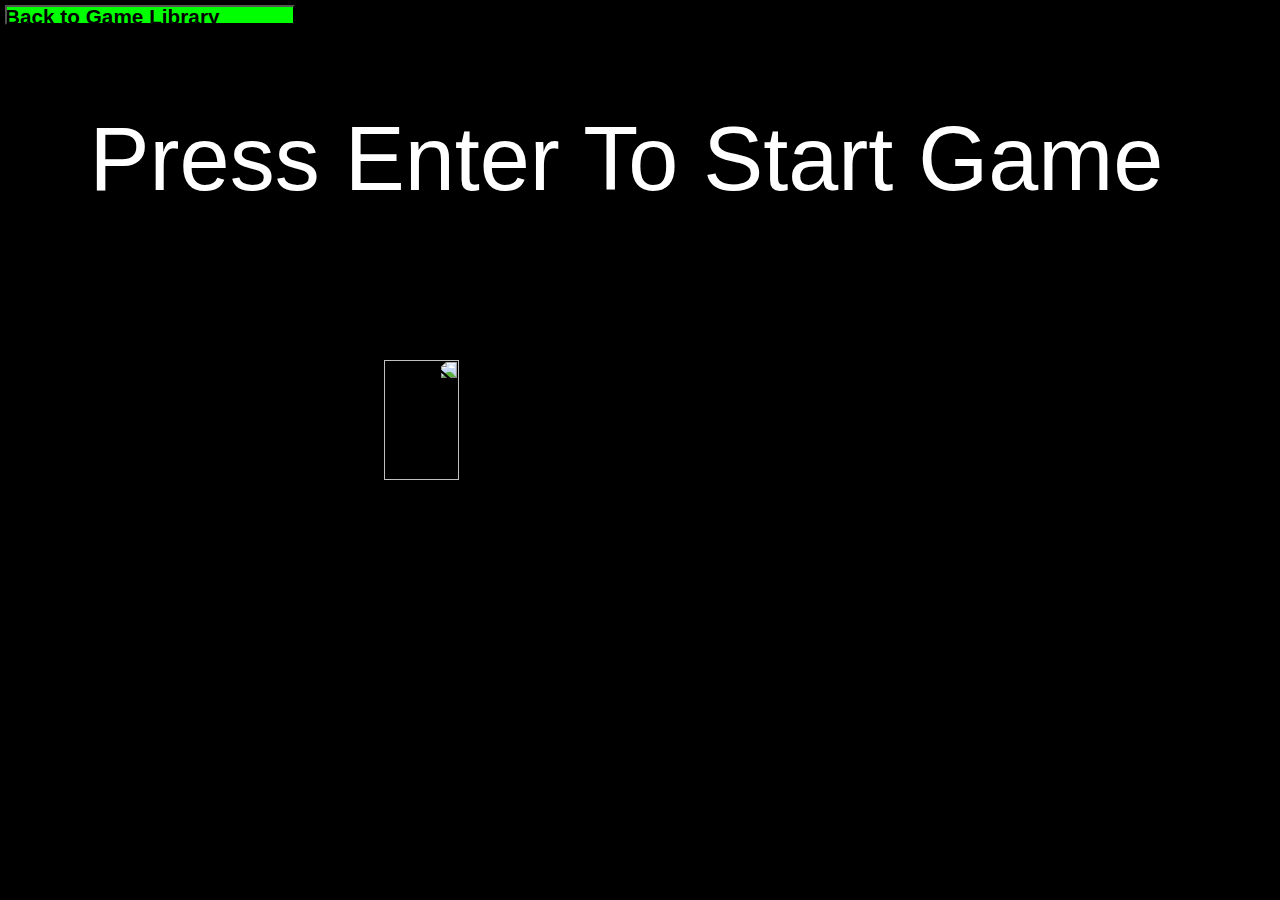
==== ThrashyAve.html @ da8d39ae "Add files via upload" ====
<!DOCTYPE html>
<html>

<head>
	<title>Thrashy Ave</title>
	<link rel="stylesheet" href="styles.css">
	<link href="http://fonts.cdnfonts.com/css/common-pixel" rel="stylesheet">

</head>

<body>

	<div class="background"></div>
	<img class="bird" src="/Users/brijsharma/Desktop/The New School Fall 2021/Web Design/Atom Projects 2021/Mini Game Web/imgs/bird.gif">
	<div class="font">
		<div class="message">
			Press Enter To Start Game
		</div>
	</div>

	<div class="score">
		<span class="score_title"></span>
		<span class="score_val"></span>
	</div>

	<div class="birdBack">
		<h5 style="color:black">Back to Game Library</h5>
		<button class="birdBackBTN" onclick="window.location.href = 'GameLib.html'"></button>
		</div>




	<script src="ThrashyAve.js"></script>
</body>

</html>
---- styles.css ----
body {
  background-color: black;
  overflow: hidden;
}

/*pixel font*/
.font {
  font-family: 'Common Pixel', sans-serif;
  color: white;
}
/*end*/

/*INDEX*/
/* 'mini-game mayhem text - index'*/
.indexTitle {
  font-size: 100px;
  position: absolute;
  top: 185px;
  left: 8px;
  z-index: 11;
}
/*end*/

/*top grid - index*/

.GameLibBack {
  background-color: lime;
  height: 20px;
  width: 175px;
  position: absolute;
  top: 5px;
  left: 627px;
  font-size: 25px;
}

.GameLibBackBTN {
  position: absolute;
  height: 20px;
  width: 175px;
  bottom: 0px;
  left: 0px;
  background-color: transparent;
}

.gridRow1 {
  width: 1500px;
  height: 20px;
  background-color: red;
  position: absolute;
  left: 5px;
  top: 5px;
  box-shadow: 0 0 20px 3px red;
  z-index: -2;
}

.gridRow2 {
  width: 1500px;
  height: 20px;
  background-color: red;
  position: absolute;
  left: 5px;
  top: 65px;
  box-shadow: 0 0 20px 3px red;
  z-index: -2;

}

.gridRow3 {
  width: 1500px;
  height: 20px;
  background-color: red;
  position: absolute;
  left: 5px;
  top: 125px;
  box-shadow: 0 0 20px 3px red;
  z-index: -2;

}

.gridRow4 {
  width: 1500px;
  height: 20px;
  background-color: red;
  position: absolute;
  left: 5px;
  top: 185px;
  box-shadow: 0 0 20px 3px red;
  z-index: -2;

}

.gridRow5 {
  width: 1500px;
  height: 20px;
  background-color: red;
  position: absolute;
  left: 5px;
  top: 245px;
  box-shadow: 0 0 20px 3px red;
  z-index: -2;

}

.gridRow6 {
  width: 1500px;
  height: 20px;
  background-color: red;
  position: absolute;
  left: 5px;
  top: 305px;
  box-shadow: 0 0 20px 3px red;
  z-index: -2;

}

.gridRow7 {
  width: 1500px;
  height: 20px;
  background-color: red;
  position: absolute;
  left: 5px;
  top: 365px;
  box-shadow: 0 0 20px 3px red;
  z-index: -2;

}

.gridRow8 {
  width: 1500px;
  height: 20px;
  background-color: red;
  position: absolute;
  left: 5px;
  top: 425px;
  box-shadow: 0 0 20px 3px red;
  z-index: -2;

}

.gridRow9 {
  width: 1500px;
  height: 20px;
  background-color: red;
  position: absolute;
  left: 5px;
  top: 485px;
  box-shadow: 0 0 20px 3px red;
  z-index: -2;

}

.gridRow10 {
  width: 1500px;
  height: 20px;
  background-color: red;
  position: absolute;
  left: 5px;
  top: 545px;
  box-shadow: 0 0 20px 3px red;
  z-index: -2;

}

.gridRow11 {
  width: 1500px;
  height: 20px;
  background-color: red;
  position: absolute;
  left: 5px;
  top: 605px;
  box-shadow: 0 0 20px 3px red;
  z-index: -2;

}

.gridRow12 {
  width: 1500px;
  height: 20px;
  background-color: red;
  position: absolute;
  left: 5px;
  top: 665px;
  box-shadow: 0 0 20px 3px red;
  z-index: -2;

}

.gridRow13 {
  width: 1500px;
  height: 20px;
  background-color: red;
  position: absolute;
  left: 5px;
  top: 725px;
  box-shadow: 0 0 20px 3px red;
  z-index: -2;

}


.gridColumn1 {
  width: 20px;
  height: 1000px;
  background-color: red;
  position: absolute;
  top: 5px;
  left: 5px;
  box-shadow: 0 0 20px 3px red;
  z-index: -2;

}

.gridColumn2 {
  width: 20px;
  height: 1000px;
  background-color: red;
  position: absolute;
  top: 5px;
  left: 205px;
  box-shadow: 0 0 20px 3px red;
  z-index: -2;

}

.gridColumn3 {
  width: 20px;
  height: 1000px;
  background-color: red;
  position: absolute;
  top: 5px;
  left: 405px;
  box-shadow: 0 0 20px 3px red;
  z-index: -2;

}

.gridColumn4 {
  width: 20px;
  height: 1000px;
  background-color: red;
  position: absolute;
  top: 5px;
  left: 605px;
  box-shadow: 0 0 20px 3px red;
  z-index: -2;

}

.gridColumn5 {
  width: 20px;
  height: 1000px;
  background-color: red;
  position: absolute;
  top: 5px;
  left: 805px;
  box-shadow: 0 0 20px 3px red;
  z-index: -2;

}

.gridColumn6 {
  width: 20px;
  height: 1000px;
  background-color: red;
  position: absolute;
  top: 5px;
  left: 1005px;
  box-shadow: 0 0 20px 3px red;
  z-index: -2;

}

.gridColumn7 {
  width: 20px;
  height: 1000px;
  background-color: red;
  position: absolute;
  top: 5px;
  left: 1205px;
  box-shadow: 0 0 20px 3px red;
  z-index: -2;

}

.gridColumn8 {
  width: 20px;
  height: 1000px;
  background-color: red;
  position: absolute;
  top: 5px;
  left: 1405px;
  box-shadow: 0 0 20px 3px red;
  z-index: -2;

}

/*play button/arrow on index*/
.playBTN {
  position: absolute;
  right: 20px;
  top: 207px;
  width: 0;
	height: 0;
  background-color: transparent;
	border-top: 175px solid transparent;
	border-left: 300px solid yellow;
	border-bottom: 175px solid transparent;
  border-right: solid transparent;
  z-index: 12;
}

.ArrowLine {
  position: absolute;
  left: 5px;
  top: 355px;
  height: 53px;
  width: 1320px;
  background-color: yellow;
  box-shadow: 0 0 100px 12px yellow;
  z-index: 10;
}
/*end*/
.pugBTN {
  position: absolute;
  bottom: 10px;
  left: 10px;
  width: 50px;
  height: 50px;
  background-color: beige;
  opacity: 0.25;
}


/*lighting for arrow point - index*/
.lightingArrowTop {
  position: absolute;
  right: 30px;
  top: 317px;
  transform: rotate(30deg);
  height: 5px;
  width: 280px;
  background-color: yellow;
  box-shadow: 0 0 100px 12px yellow;
}

.lightingArrowMidUp {
  position: absolute;
  right: 310px;
  top: 250px;
  height: 75px;
  width: 5px;
  background-color: yellow;
  box-shadow: 0 0 100px 12px yellow;
}

.lightingArrowMidDown {
  position: absolute;
  right: 310px;
  top: 450px;
  height: 75px;
  width: 5px;
  background-color: yellow;
  box-shadow: 0 0 100px 12px yellow;
}

.lightingArrowBottom {
  position: absolute;
  right: 25px;
  top: 460px;
  transform: rotate(-30deg);
  height: 5px;
  width: 310px;
  background-color: yellow;
  box-shadow: 0 0 100px 12px yellow;
}
/*end*/

.lineSlider1 {
  position: absolute;
  left: 0;
  background-color: #F000FF;
  width: 80px;
  height: 3px;
  display: block;
	top: 0;
  z-index: -1;


  x-transition: all 1s ease-in-out;
  animation: lineSlide1 1.8s infinite;
}


@keyframes lineSlide1 {
  0% {
    left: 25px;
    top: 29px;
  }
  50% {
    left: 1400px;
    top: 29px;
  }
  100% {
    left: 25px;
    top: 29px;
  }
}

.lineSlider2 {
  position: absolute;
  left: 0;
  background-color: #F000FF;
  width: 80px;
  height: 3px;
  display: block;
	top: 0;
  z-index: -1;

  x-transition: all 1s ease-in-out;
  animation: lineSlide2 2.3s infinite;
}


@keyframes lineSlide2 {
  0% {
    left: 1400px;
    top: 64px;
  }
  50% {
    left: 25px;
    top: 64px;
  }
  100% {
    left: 1400px;
    top: 64px;
  }
}

.lineSlider3 {
  position: absolute;
  left: 0;
  background-color: #F000FF;
  width: 80px;
  height: 3px;
  display: block;
	top: 0;
  z-index: -1;


  x-transition: all 1s ease-in-out;
  animation: lineSlide3 2.8s infinite;
}


@keyframes lineSlide3 {
  0% {
    left: 25px;
    top: 99px;
  }
  50% {
    left: 1400px;
    top: 99px;
  }
  100% {
    left: 25px;
    top: 99px;
  }
}

.lineSlider4 {
  position: absolute;
  left: 0;
  background-color: #F000FF;
  width: 80px;
  height: 3px;
  display: block;
	top: 0;
  z-index: -1;


  x-transition: all 1s ease-in-out;
  animation: lineSlide4 2s infinite;
}


@keyframes lineSlide4 {
  0% {
    left: 1400PX;
    top: 134px;
  }
  50% {
    left: 25px;
    top: 134px;
  }
  100% {
    left: 1400px;
    top: 134px;
  }
}

.lineSlider5 {
  position: absolute;
  left: 0;
  background-color: #F000FF;
  width: 80px;
  height: 3px;
  display: block;
  z-index: -1;


  x-transition: all 1s ease-in-out;
  animation: lineSlide5 1.8s infinite;
}


@keyframes lineSlide5 {
  0% {
    left: 1400PX;
    top: 178px;
  }
  50% {
    left: 25px;
    top: 178px;
  }
  100% {
    left: 1400px;
    top: 178px;
  }
}

.lineSlider6 {
  position: absolute;
  left: 0;
  background-color: #F000FF;
  width: 80px;
  height: 3px;
  display: block;
  z-index: -1;


  x-transition: all 1s ease-in-out;
  animation: lineSlide6 2.9s infinite;
}


@keyframes lineSlide6 {
  0% {
    left: 1400PX;
    top: 223px;
  }
  50% {
    left: 25px;
    top: 223px;
  }
  100% {
    left: 1400px;
    top: 223px;
  }
}

.lineSlider7 {
  position: absolute;
  left: 0;
  background-color: #F000FF;
  width: 80px;
  height: 3px;
  display: block;
  z-index: -1;


  x-transition: all 1s ease-in-out;
  animation: lineSlide7 2.6s infinite;
}


@keyframes lineSlide7 {
  0% {
    left: 1400PX;
    top: 268px;
  }
  50% {
    left: 25px;
    top: 268px;
  }
  100% {
    left: 1400px;
    top: 268px;
  }
}

.lineSlider8 {
  position: absolute;
  left: 0;
  background-color: #F000FF;
  width: 80px;
  height: 3px;
  display: block;
  z-index: -1;


  x-transition: all 1s ease-in-out;
  animation: lineSlide8 0.9s infinite;
}


@keyframes lineSlide8 {
  0% {
    left: 1400PX;
    top: 313px;
  }
  50% {
    left: 25px;
    top: 313px;
  }
  100% {
    left: 1400px;
    top: 313px;
  }
}

.lineSlider9 {
  position: absolute;
  left: 0;
  background-color: #F000FF;
  width: 80px;
  height: 3px;
  display: block;
	top: 0;
  z-index: -1;


  x-transition: all 1s ease-in-out;
  animation: lineSlide9 2s infinite;
}


@keyframes lineSlide9 {
  0% {
    left: 25px;
    top: 359px;
  }
  50% {
    left: 1400px;
    top: 359px;
  }
  100% {
    left: 25px;
    top: 358px;
  }
}

.lineSlider10 {
  position: absolute;
  left: 0;
  background-color: #F000FF;
  width: 80px;
  height: 3px;
  display: block;
	top: 0;
  z-index: -1;


  x-transition: all 1s ease-in-out;
  animation: lineSlide10 1.4s infinite;
}


@keyframes lineSlide10 {
  0% {
    left: 1400px;
    top: 403px;
  }
  50% {
    left: 25px;
    top: 403px;
  }
  100% {
    left: 1400px;
    top: 403px;
  }
}

.lineSlider11 {
  position: absolute;
  left: 0;
  background-color: #F000FF;
  width: 80px;
  height: 3px;
  display: block;
	top: 0;
  z-index: -1;


  x-transition: all 1s ease-in-out;
  animation: lineSlide11 2.3s infinite;
}


@keyframes lineSlide11 {
  0% {
    left: 25px;
    top: 448px;
  }
  50% {
    left: 1400px;
    top: 448px;
  }
  100% {
    left: 25px;
    top: 448px;
  }
}

.lineSlider13 {
  position: absolute;
  left: 0;
  background-color: #F000FF;
  width: 80px;
  height: 3px;
  display: block;
	top: 0;
  z-index: -1;


  x-transition: all 1s ease-in-out;
  animation: lineSlide13 1.2s infinite;
}


@keyframes lineSlide13 {
  0% {
    left: 1400PX;
    top: 493px;
  }
  50% {
    left: 25px;
    top: 493px;
  }
  100% {
    left: 1400px;
    top: 493px;
  }
}

.lineSlider14 {
  position: absolute;
  left: 0;
  background-color: #F000FF;
  width: 80px;
  height: 3px;
  display: block;
  z-index: -1;


  x-transition: all 1s ease-in-out;
  animation: lineSlide14 1.8s infinite;
}


@keyframes lineSlide14 {
  0% {
    left: 1400PX;
    top: 538px;
  }
  50% {
    left: 25px;
    top: 538px;
  }
  100% {
    left: 1400px;
    top: 538px;
  }
}

.lineSlider15 {
  position: absolute;
  left: 0;
  background-color: #F000FF;
  width: 80px;
  height: 3px;
  display: block;
  z-index: -1;


  x-transition: all 1s ease-in-out;
  animation: lineSlide15 2.9s infinite;
}


@keyframes lineSlide15 {
  0% {
    left: 1400PX;
    top: 583px;
  }
  50% {
    left: 25px;
    top: 583px;
  }
  100% {
    left: 1400px;
    top: 583px;
  }
}

.lineSlider16 {
  position: absolute;
  left: 0;
  background-color: #F000FF;
  width: 80px;
  height: 3px;
  display: block;
  z-index: -1;


  x-transition: all 1s ease-in-out;
  animation: lineSlide16 1.1s infinite;
}


@keyframes lineSlide16 {
  0% {
    left: 1400PX;
    top: 628px;
  }
  50% {
    left: 25px;
    top: 628px;
  }
  100% {
    left: 1400px;
    top: 628px;
  }
}

.lineSlider17 {
  position: absolute;
  left: 0;
  background-color: #F000FF;
  width: 80px;
  height: 3px;
  display: block;
  z-index: -1;


  x-transition: all 1s ease-in-out;
  animation: lineSlide17 1.3s infinite;
}


@keyframes lineSlide17 {
  0% {
    left: 1400PX;
    top: 673px;
  }
  50% {
    left: 25px;
    top: 673px;
  }
  100% {
    left: 1400px;
    top: 673px;
  }
}

.lineSlider18 {
  position: absolute;
  left: 0;
  background-color: #F000FF;
  width: 80px;
  height: 3px;
  display: block;
  z-index: -1;


  x-transition: all 1s ease-in-out;
  animation: lineSlide18 1.4s infinite;
}


@keyframes lineSlide18 {
  0% {
    left: 1400PX;
    top: 718px;
  }
  50% {
    left: 25px;
    top: 718px;
  }
  100% {
    left: 1400px;
    top: 718px;
  }
}
/*END OF INDEX*/

.welcomeTo{
  font-size: 30px;
  position: absolute;
  text-align: justify;
  top: 35px;
  left: 525px;
  z-index: 1;
}

.gameLibTitle {
  font-size: 50px;
  position: absolute;
  text-align: justify;
  top: 145px;
  left: 400px;
  z-index: 1
}

.GameBox1 {
  position: absolute;
  top: 5px;
  text-align: center;
  height: 759px;
  width: 300px;
  background-color: #F000FF;
  z-index: 10;
}

.GameBoxBTN1 {
  position: absolute;
  left: 0px;
  top: 0px;
  width: 300px;
  height: 759px;
  background-color: transparent;
  z-index: 11;
}

.GameBox2 {
  position: absolute;
  top: 255px;
  left: 360px;
  text-align: center;
  height: 509px;
  width: 715px;
  background-color: #4E32FF;
  z-index: 10;
}

.GameBoxBTN2 {
  position: absolute;
  left: 0px;
  top: 0px;
  width: 715px;
  height: 509px;
  background-color: transparent;
  z-index: 11;
}

.GameBox4 {
  position: absolute;
  left: 1140px;
  top: 5px;
  text-align: center;
  height: 759px;
  width: 300px;
  background-color: #FF8F00;
  z-index: 10;
}

.GameBoxBTN4 {
  position: absolute;
  top: 0px;
  left: 0px;
  width: 300px;
  height: 759px;
  background-color: transparent;
  z-index: 11;
}

/*THRASHY AVE*/
* {
	margin: 0;
	padding: 0;
	box-sizing: border-box;
}

body {
	height: 100vh;
	width: 100vw;
}

.background {
	height: 100vh;
	width: 100vw;
	background-color: black;
  z-index: -10;
}

.bird {
	height: 120px;
	width: 75px;
	position: fixed;
	top: 40vh;
	left: 30vw;
	z-index: 100;
  transform: scaleX(-1);
}

.pipe_sprite {
	position: fixed;
	top: 40vh;
	left: 100vw;
	height: 75vh;
	width: 6vw;
	background-color: #F000FF;
  box-shadow: 0 0 100px 2px #F000FF;
}

.message {
	position: fixed;
	z-index: 10;
	height: 10vh;
	font-size: 10vh;
	font-weight: 100;
	color: white;
	top: 12vh;
	left: 7vw;
	text-align: center;
}

.score {
	position: fixed;
	z-index: 10;
	height: 10vh;
	font-size: 10vh;
	font-weight: 100;
	color: white;
  font-family: 'Common Pixel', sans-serif;
	top: 20px;
	left: 0;
}

.score_val {
	color: white;
  font-family: 'Common Pixel', sans-serif;
}

.birdBack {
  background-color: lime;
  height: 20px;
  width: 290px;
  position: absolute;
  top: 5px;
  left: 5px;
  font-size: 25px;
  font-family: 'Common Pixel', sans-serif;
  z-index: 10;
}

.birdBackBTN {
  position: absolute;
  height: 20px;
  width: 290px;
  bottom: 0px;
  left: 0px;
  background-color: transparent;
  z-index: 10;
}
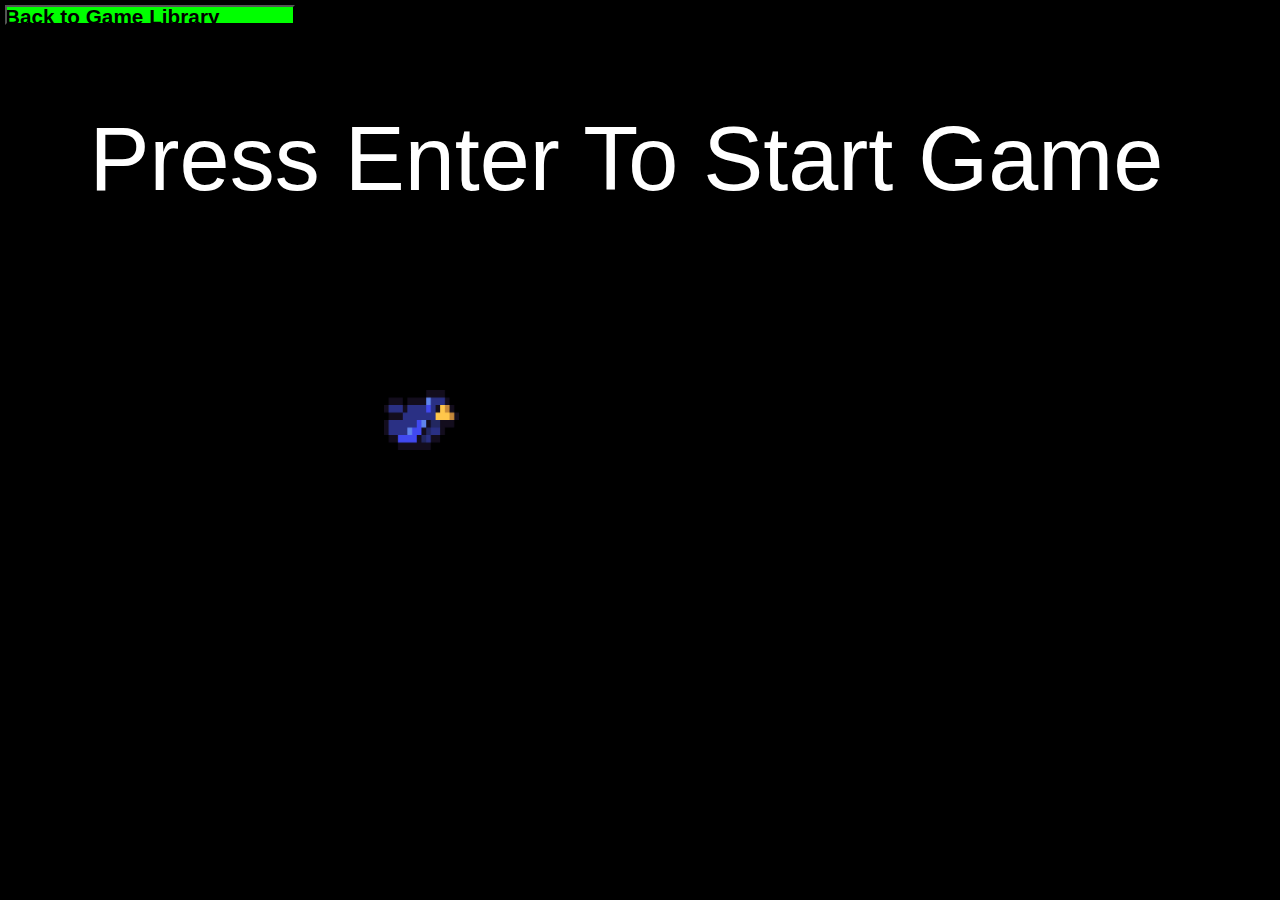
==== commit b80c1a57: "Update ThrashyAve.html" ====
--- a/ThrashyAve.html
+++ b/ThrashyAve.html
@@ -11,7 +11,7 @@
 <body>
 
 	<div class="background"></div>
-	<img class="bird" src="/Users/brijsharma/Desktop/The New School Fall 2021/Web Design/Atom Projects 2021/Mini Game Web/imgs/bird.gif">
+	<img class="bird" src="bird.gif">
 	<div class="font">
 		<div class="message">
 			Press Enter To Start Game
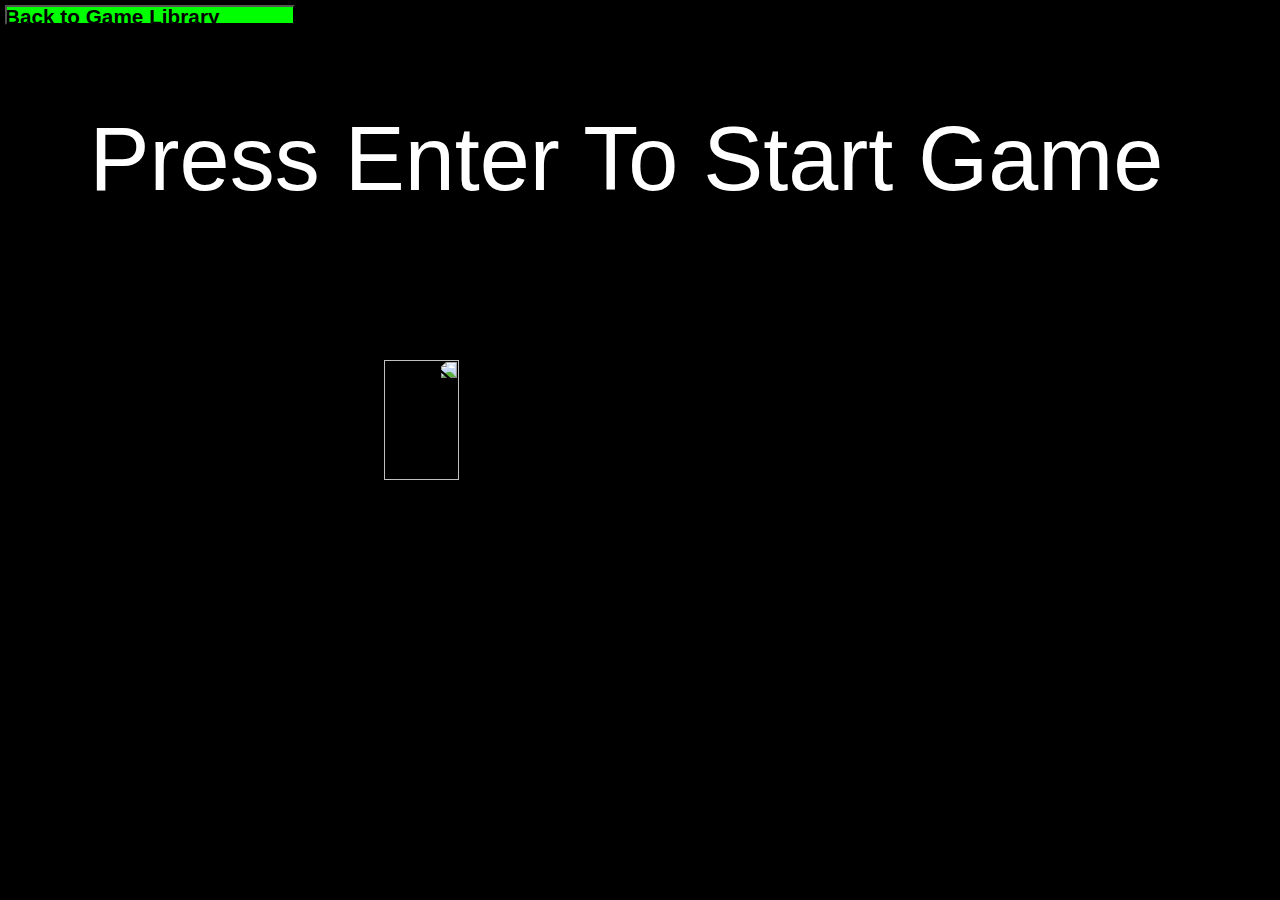
==== commit 060c8596: "Update ThrashyAve.html" ====
--- a/ThrashyAve.html
+++ b/ThrashyAve.html
@@ -11,7 +11,7 @@
 <body>
 
 	<div class="background"></div>
-	<img class="bird" src="bird.gif">
+	<img class="bird" src="imgs/bird.gif">
 	<div class="font">
 		<div class="message">
 			Press Enter To Start Game
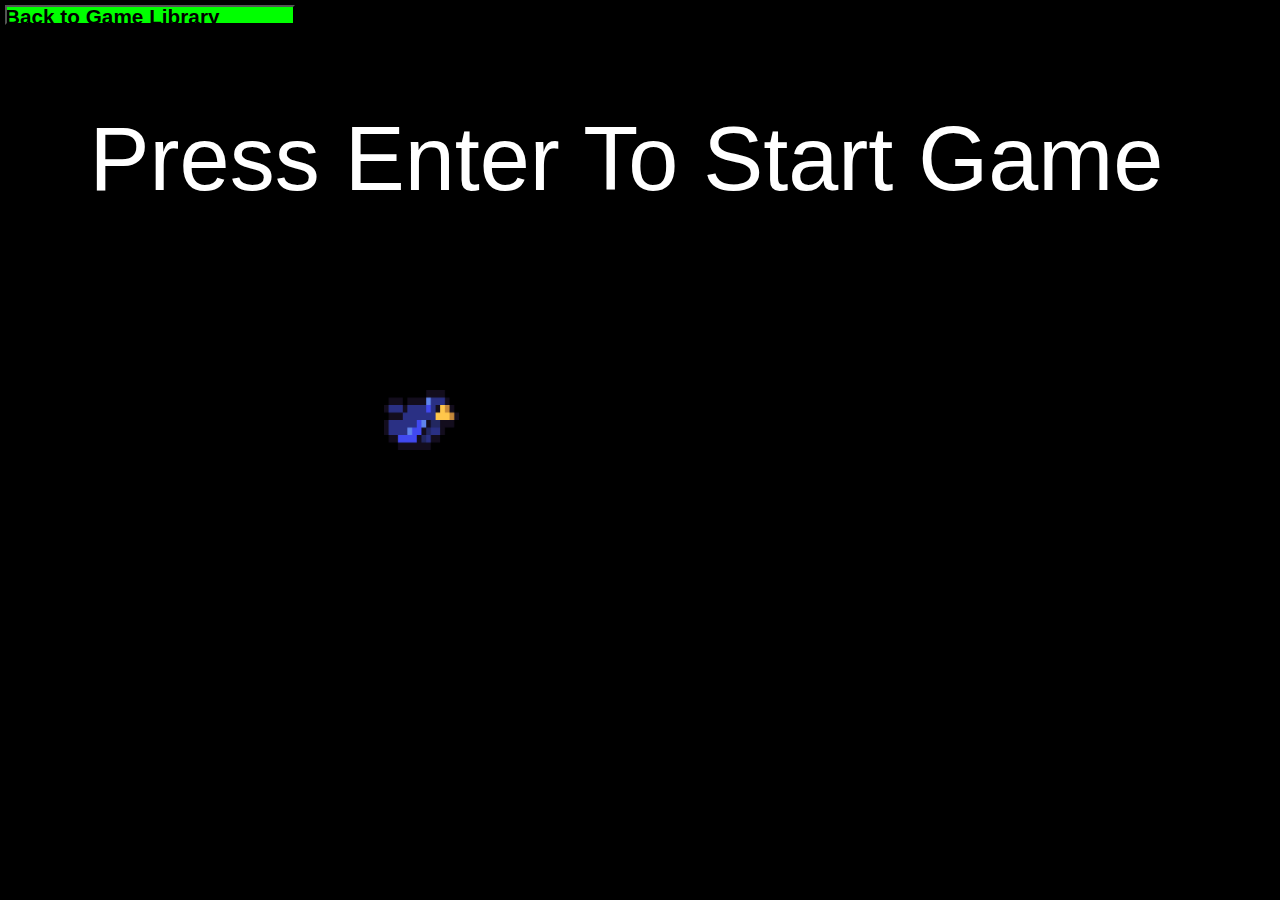
==== commit 6bb0b04d: "Update ThrashyAve.html" ====
--- a/ThrashyAve.html
+++ b/ThrashyAve.html
@@ -11,7 +11,7 @@
 <body>
 
 	<div class="background"></div>
-	<img class="bird" src="imgs/bird.gif">
+	<img class="bird" src="bird.gif">
 	<div class="font">
 		<div class="message">
 			Press Enter To Start Game
